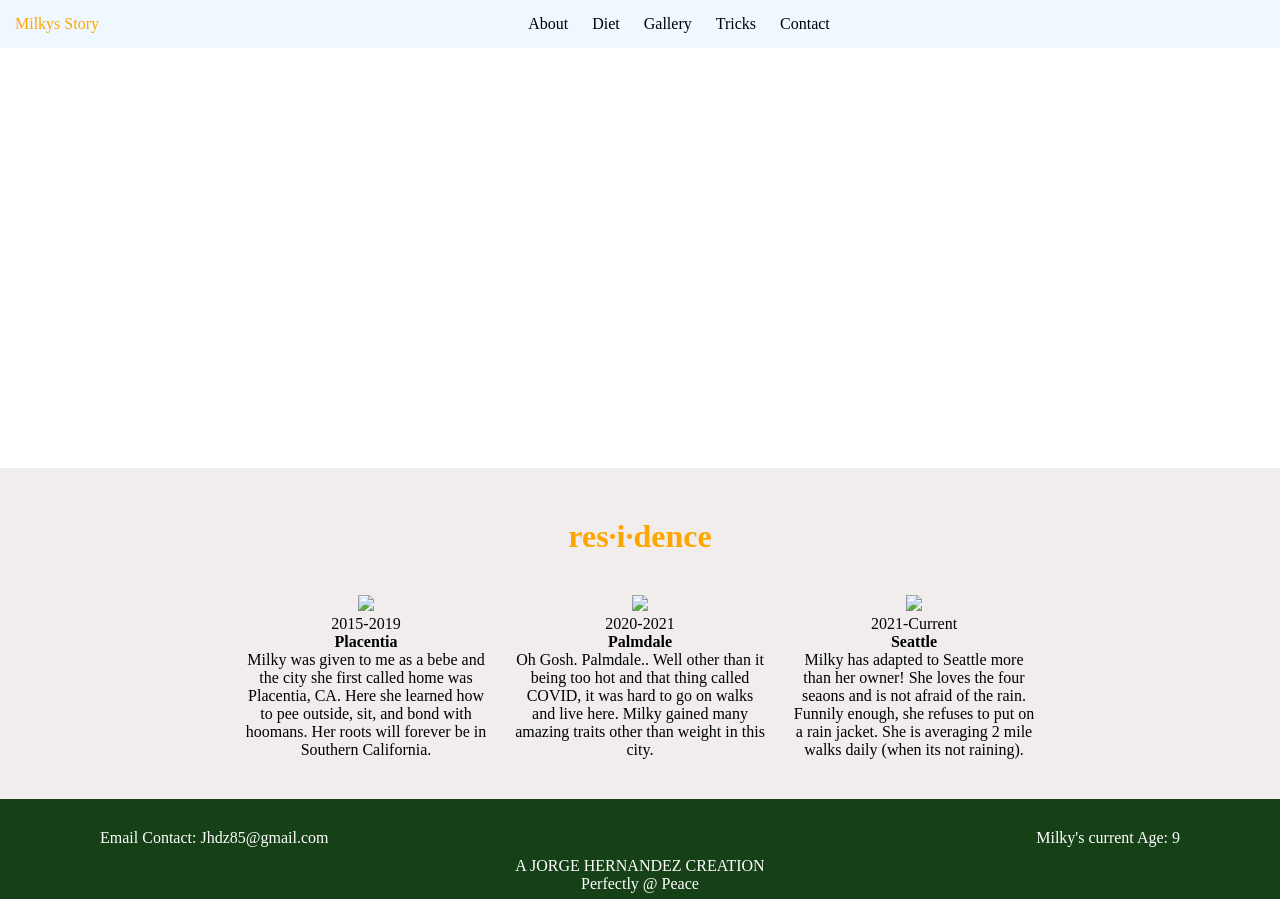
==== index.html @ 9bb76558 "move files" ====
<!DOCTYPE html>
<html>
    <head>
        <title>MilkyLandia</title>
        <link rel="stylesheet" href="style.css">
    </head>
    <body>
        <nav>
            <p class="header-title" id="top-page">Milkys Story</p>
            <ul class="header-nav">
                <li>About</li>
                <li>Diet</li>
                <li>Gallery</li>
                <li>Tricks</li>
                <li>Contact</li>
            </ul>
        </nav>
        <div class="header-shot">
        </div>
        
        <div class="body">
            <h1 class="residence-title">res·i·dence</h1>
            <div class="places-lived-sections">
                <img class="fun-fact" src="https://raw.githubusercontent.com/jhdz85/Milky-Blog/main/Images/IMG_0327.jpg">
                <h4 class="date">2015-2019</h4>
                <h4>Placentia</h4>
                <p class="description">Milky was given to me as a bebe and the city she first called home was Placentia, CA. Here
                    she learned how to pee outside, sit, and bond with hoomans. Her roots will forever be in Southern California.
                </p>
            </div>
            <div class="places-lived-sections">
                <img class="fun-fact" src="https://raw.githubusercontent.com/jhdz85/Milky-Blog/main/Images/IMG_1927.jpg">
                <h4 class="date">2020-2021</h4>
                <h4>Palmdale</h4>
                <p class="description">Oh Gosh. Palmdale.. Well other than it being too hot and that thing called COVID, it
                    was hard to go on walks and live here. Milky gained many amazing traits other than weight in this city. 
                </p>
            </div>
            <div class="places-lived-sections">
                <img class="fun-fact" src="https://raw.githubusercontent.com/jhdz85/Milky-Blog/main/Images/IMG_5761.jpg">
                <h4 class="date">2021-Current</h4>
                <h4>Seattle</h4>
                <p class="description">Milky has adapted to Seattle more than her owner! She loves the four seaons and is not
                    afraid of the rain. Funnily enough, she refuses to put on a rain jacket. She is averaging 2 mile walks daily (when its not raining).
                </p>
            </div>
        </div>
        
        <footer>
            <p class="contact">Email Contact: Jhdz85@gmail.com</p>
            
            <p class="age">Milky's current Age: 9</p>
            <p class="signature">A JORGE HERNANDEZ CREATION</p>
            <p class="signature">Perfectly @ Peace</p>
        </footer>
    </body>
</html>
---- style.css ----
* {
    margin:0;
    padding:0;
}
.header-shot{
    background-repeat: no-repeat;
    background-image: url("https://raw.githubusercontent.com/jhdz85/Milky-Blog/main/Images/main.jpg");
    height: 420px;
    background-position-y: -450px;
    background-size: 100% auto;
    position: relative;
}

nav{

    position: sticky; top: 0;
    background-color: aliceblue;
    width: 100%;
    z-index: 1;
    padding-left: 15px;

}

img{
    max-width:450px;
    max-height:250px;
    width: auto;
    height: auto;
}
.header-title{
    display: inline-block;
    color:orange
}
.header-nav{
    display: inline-block;
    margin: 0 auto;
    width: 90%;
    text-align: center;
}
nav li {

    display: inline-block;
    margin: 15px 10px;
}



.places-lived-sections {
    display: inline-block;
    margin: 0px 10px 40px 10px;
    max-width: 250px;
}

.body {
    background-color: rgb(241, 237, 237);
    text-align: center;
    
}

.residence-title {
    color: orange;
    padding-top: 50px;
    margin-bottom: 40px;
}

footer{
    background-color: rgb(22, 64, 22);
    height: 100px;
    color: white;
}

.description {
    color: black;
    text-align: center;
}

.date {
    font-weight: lighter;
}

.contact, .age {
    display:inline-block;
    margin: 30px 100px 10px 100px;
}
.age{
    float:right;
}

.signature {
    text-align: center;
}

a:visited {
    color: pink;
    background-color: transparent;
    text-decoration: none;
}
  
a:hover {
    color: white;
    background-color: transparent;
    text-decoration: underline;
}
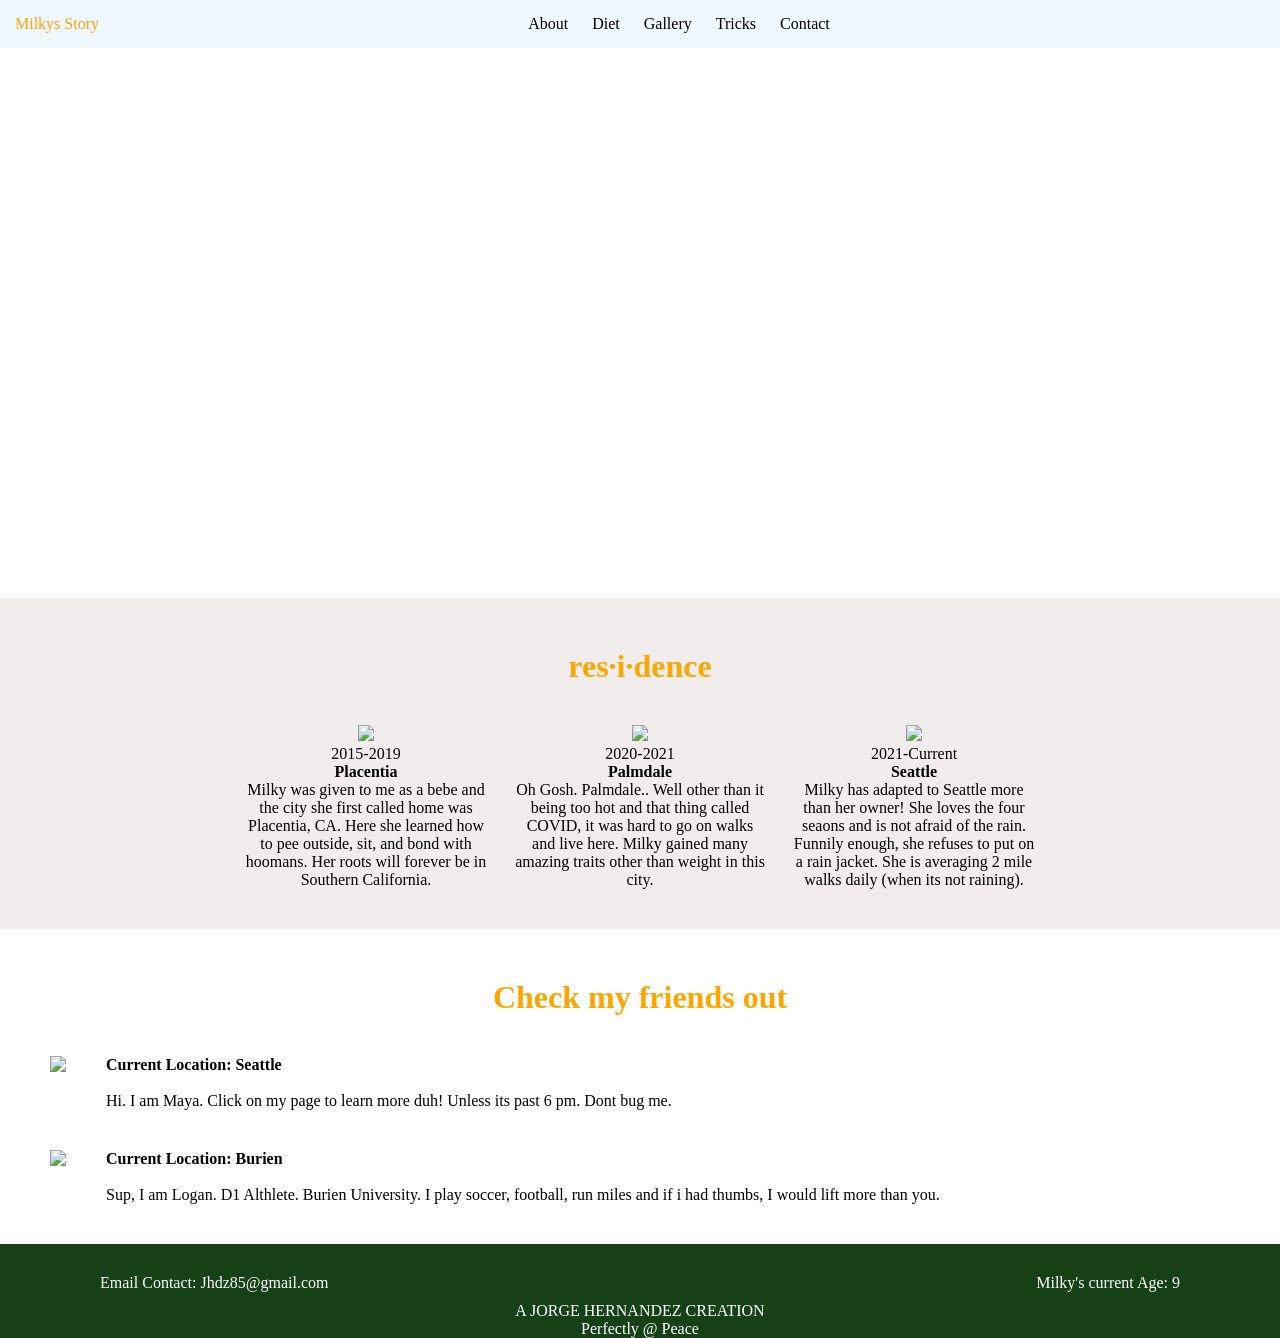
==== commit 7faa180f: "add friends section" ====
--- a/index.html
+++ b/index.html
@@ -17,9 +17,8 @@
         </nav>
         <div class="header-shot">
         </div>
-        
         <div class="body">
-            <h1 class="residence-title">res·i·dence</h1>
+            <h1 class="section-title">res·i·dence</h1>
             <div class="places-lived-sections">
                 <img class="fun-fact" src="https://raw.githubusercontent.com/jhdz85/Milky-Blog/main/Images/IMG_0327.jpg">
                 <h4 class="date">2015-2019</h4>
@@ -45,10 +44,32 @@
                 </p>
             </div>
         </div>
+        <div class="furry_friends">
+            <h1 class="section-title">Check my friends out</h1>
+
+            <div class="friends_page">
+                <img class="friends-pic" src="https://raw.githubusercontent.com/jhdz85/Milky-Blog/main/Images/IMG_0327.jpg">
+                <div class="friend-metadata">
+                    <h4 class="friends-loc">Current Location: Seattle</h4>
+                    <br>        
+                    <p class="friends-desc">Hi. I am Maya. Click on my page to learn more duh! Unless its past 6 pm. Dont bug me.
+                </div>
+                </p>
+            </div>
+
+            <div class="friends_page">
+                <img class="friends-pic" src="https://raw.githubusercontent.com/jhdz85/Milky-Blog/main/Images/IMG_0327.jpg">
+                <div class="friend-metadata">
+                    <h4 class="friends-loc">Current Location: Burien</h4>
+                    <br>
+                    <p class="friends-desc">Sup, I am Logan. D1 Althlete. Burien University. I play soccer, football, run miles and if i had thumbs, I would lift more than you.
+                </div>
+                </p>
+            </div>
+        </div>
         
         <footer>
             <p class="contact">Email Contact: Jhdz85@gmail.com</p>
-            
             <p class="age">Milky's current Age: 9</p>
             <p class="signature">A JORGE HERNANDEZ CREATION</p>
             <p class="signature">Perfectly @ Peace</p>
--- a/style.css
+++ b/style.css
@@ -2,13 +2,20 @@
     margin:0;
     padding:0;
 }
+body,html{
+    height:100%;
+    width: 100%;
+}
 .header-shot{
     background-repeat: no-repeat;
     background-image: url("https://raw.githubusercontent.com/jhdz85/Milky-Blog/main/Images/main.jpg");
-    height: 420px;
-    background-position-y: -450px;
-    background-size: 100% auto;
-    position: relative;
+    background-position: center 0;
+    background-position-y: -650px;
+    background-size: 1900px;
+    position: inherit;
+    min-width: 300px;
+    min-height: 550px;
+    width: 100%;
 }
 
 nav{
@@ -50,22 +57,38 @@
     margin: 0px 10px 40px 10px;
     max-width: 250px;
 }
+.friends_page {
+    margin: 0px 10px 40px 10px;
+}
+
+.friends-pic,.friend-metadata{
+    display: inline-block;
+    margin-left: 40px;
+}
+
+.friend-metadata{
+    width: 100%;
+}
+
+.friends_page{
+    display: flex;
+}
 
 .body {
     background-color: rgb(241, 237, 237);
     text-align: center;
-    
+    width: 100%;
 }
 
-.residence-title {
+.section-title {
     color: orange;
     padding-top: 50px;
     margin-bottom: 40px;
+    text-align: center;
 }
 
 footer{
     background-color: rgb(22, 64, 22);
-    height: 100px;
     color: white;
 }
 
